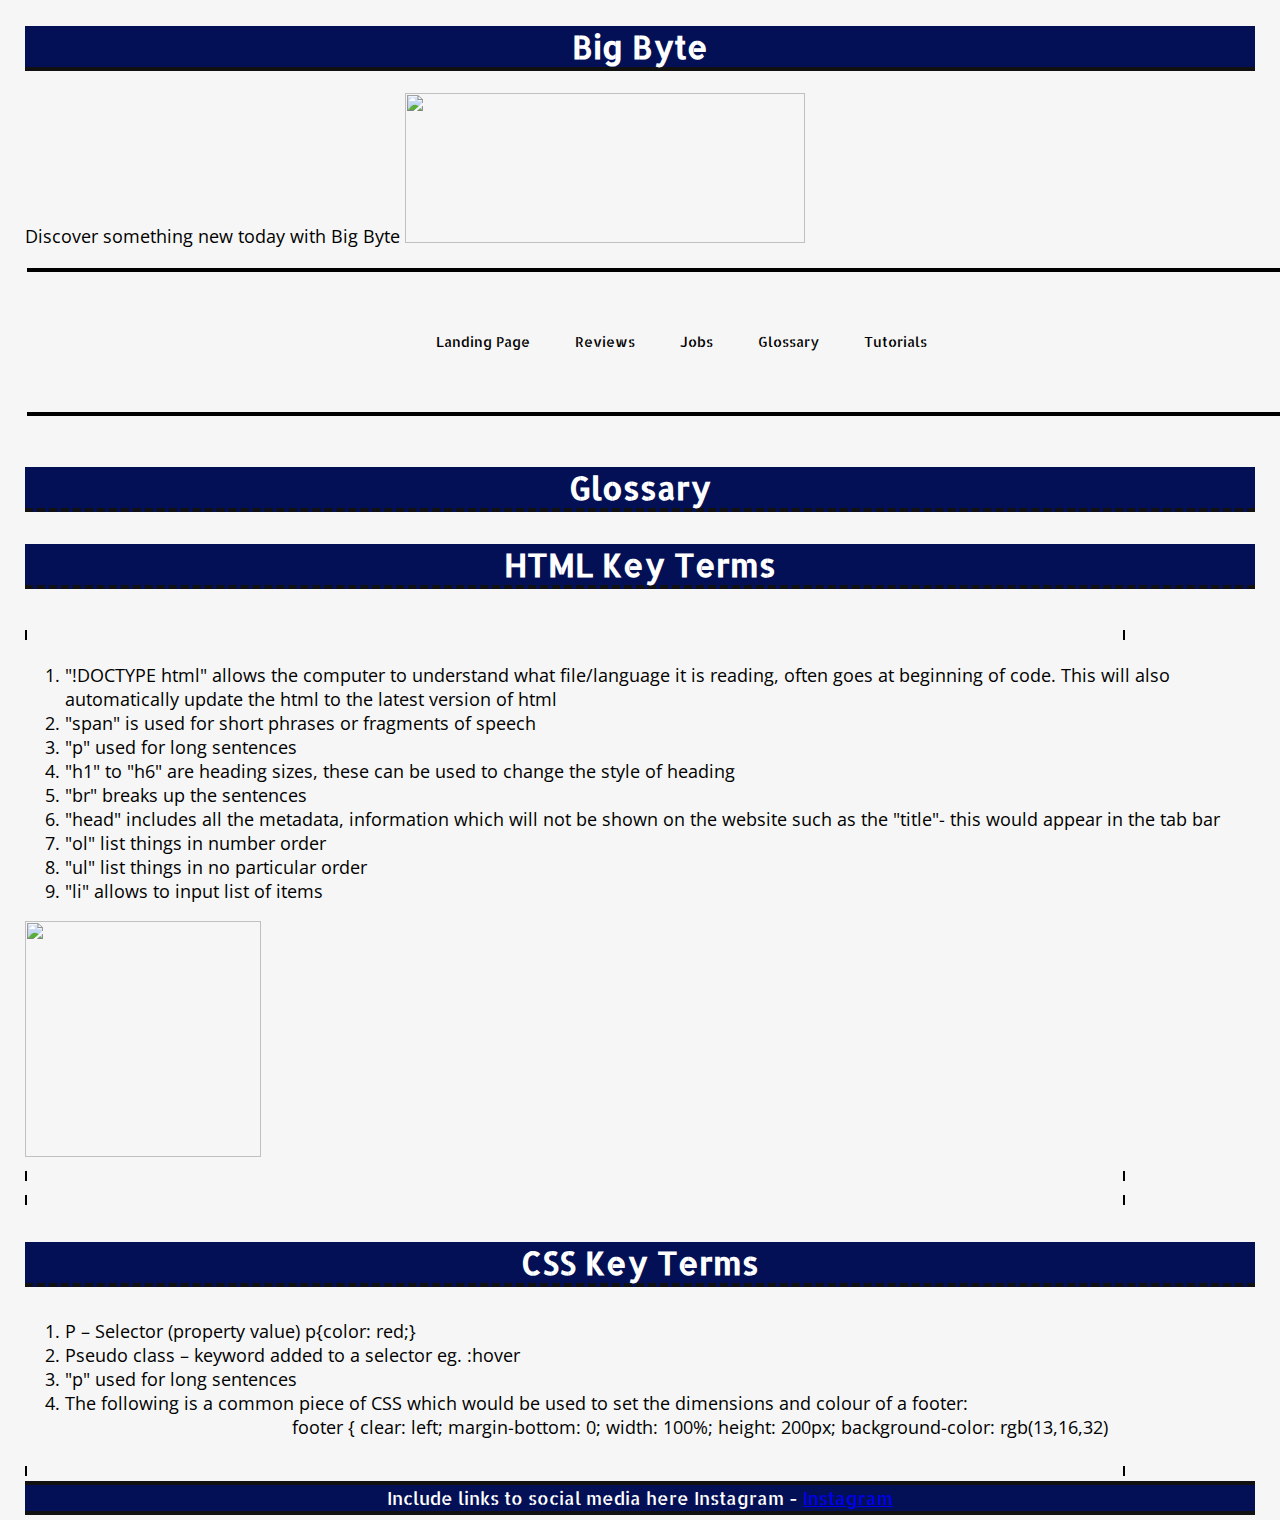
==== Glossary.html @ d10cc8c3 "links" ====
<!DOCTYPE html>
<html>
  <head>
    <!-- Contains the navigation bar !! -->
    <meta name="viewport" content="width=device-width, initial-scale=1">
    <title>Big Byte</title>
    <h1>Big Byte</h1>
    <h7>Discover something new today with Big Byte</h7>
    <link rel="stylesheet" href="CSS.css">
    <image src="Images/Peak.png" width="400" height="150"></image>
    <nav>
      <ul>
        <li><a href="Landing Page.html">Landing Page</a></li>
        <li><a href="Reviews.html">Reviews</a></li>
        <li><a href="Jobs.html">Jobs</a></li>
        <li><a href="Glossary.html">Glossary</a></li>
        <li><a href="Tutorials.html">Tutorials</a></li>
      </ul>
    </nav>
  </head>
  <body>
    <h3>Glossary</h3>
    <h3>HTML Key Terms</h3>
    <p>
       
         <ol>
           <li>"!DOCTYPE html" allows the computer to understand what file/language it is reading, often goes at beginning of code.
              This will also automatically update the html to the latest version of html</li>
           <li>"span" is used for short phrases or fragments of speech</li>
           <li>"p" used for long sentences</li>
           <li>"h1" to "h6" are heading sizes, these can be used to change the style of heading</li>
           <li>"br" breaks up the sentences </li>
           <li>"head" includes all the metadata, information which will not be shown on the website such as the "title"- this would appear in the tab bar</li>
           <li> "ol" list things in number order </li>
           <li>"ul" list things in no particular order</li>
           <li> "li" allows to input list of items</li>  
        </ol>
        <picture>
        <image src="Images/Code.png" width="236" height="236">
        </image>
      </picture>
    </p>
    <p>
      <h3>CSS Key Terms</h3>
        <ol>
            <li>P – Selector (property value) p{color: red;} </li>
            <li>Pseudo class – keyword added to a selector eg. :hover</li>
            <li>"p" used for long sentences</li>
            <li>The following is a common piece of CSS which would be used to set the dimensions and colour of a footer:
              <ul>
                footer {
                clear: left;
                margin-bottom: 0;
                width: 100%;
                height: 200px;
                background-color: rgb(13,16,32)
              </ul>
            </li>  
        </ol>
      </p>
    <footer> 
        Include links to social media here Instagram - <a href= "https://www.instagram.com/gr00vydhruvy1/?hl=en">Instagram</a>
      </footer>  
  </body>
</html>
---- CSS.css ----
/* Fonts from Google Fonts - more at https://fonts.google.com */
@import url('https://fonts.googleapis.com/css?family=Open+Sans:400,700');
@import url('https://fonts.googleapis.com/css?family=Inconsolata');
@import url('https://fonts.googleapis.com/css?family=Allerta+Stencil');

/* Might change the pixel size in the main body of the CSS */

body {
  background-color: #f6f6f6;
  font-family: "Open Sans", sans-serif;
  padding: 5px 25px;
  font-size: 18px;
  margin: 0;
  color: #000000;
}

h1 {
  font-family: 'Allerta Stencil', sans-serif;
  font-size: 32px;
  color: #ffffff;
  text-align: center;
  border-bottom: 4px solid #111;
  background-color: #041056;
}
  
h3 {
  background-color: #041056;
  color: #ffffff;
  font-family: 'Allerta Stencil', sans-serif;
  font-size: 32px;
  text-align: center;
  border-bottom: 4px dashed #111;
}

/* https://css-tricks.com/guide-responsive-friendly-css-columns/ */
p {
  font-family: 'Inconsolata', monospace;
 margin: auto;
  padding: inherit;
  text-align: left;
columns: 3;
column-rule: 40px;
column-rule-color: #000000;
-webkit-column-width: 250px;
     -moz-column-width: 250px;
          column-width: 250px;
  display:inline-block;
float: none; width: 85%;
border-left: 2px solid #000000;
border-right: 2px solid #000000;
column-rule: 2px dotted #000000;
max-width: 600;
min-width: 100;
}

header{
  color:						#000000;
  display:					block;
  column-span: all;
  margin:						0 0 2% 0;	
  columns: flex;
}

footer {			
  color: #ffffff;
  background-color: #041056;
  font-family: 'Allerta Stencil', sans-serif;
  font-size:					1em;	
  line-height:				1.438em;
  column-span:				all;
  display:					block;
  margin:						0;
  padding:					0;
  position:					relative;
  text-align:					center;
  border-bottom: 4px solid #111;
  border-top: 4px solid #111;
}
picture {
  float: right;
  width: 100%;
  object-fit: cover;
}

nav {
  padding: .10em;
  display: inline-block;
  width: 100%;
  position: center;
}
nav> ul{
  list-style-type: none;
  border-bottom: 4px solid #000000;
  border-top: 4px solid #000000;
  text-align: center;
}
/* Dosen't collapse properly, does it? */
/* Viewed The Guardian news paper site for inspiration */


ul {
  float: none; width: 100%;
  text-align: center; 
  display: inline-block;
}

ul li {
  padding: 2%;
  list-style: none;
  display: inline-block;
  position: right;
  line-height: 100px; 
  padding: 1em;
}

ul li a {
  display: block;
  text-decoration: none;
  font-size: 14px;
  font-family: 'Allerta Stencil', sans-serif;
  color: #000000;
  padding: 2px;
}

ul li a:hover {
  color: #808080;
}

/* Media Query */
@media screen and (max-width: 100%) {  
  .Computer-min img {
    display: none;
  }
}
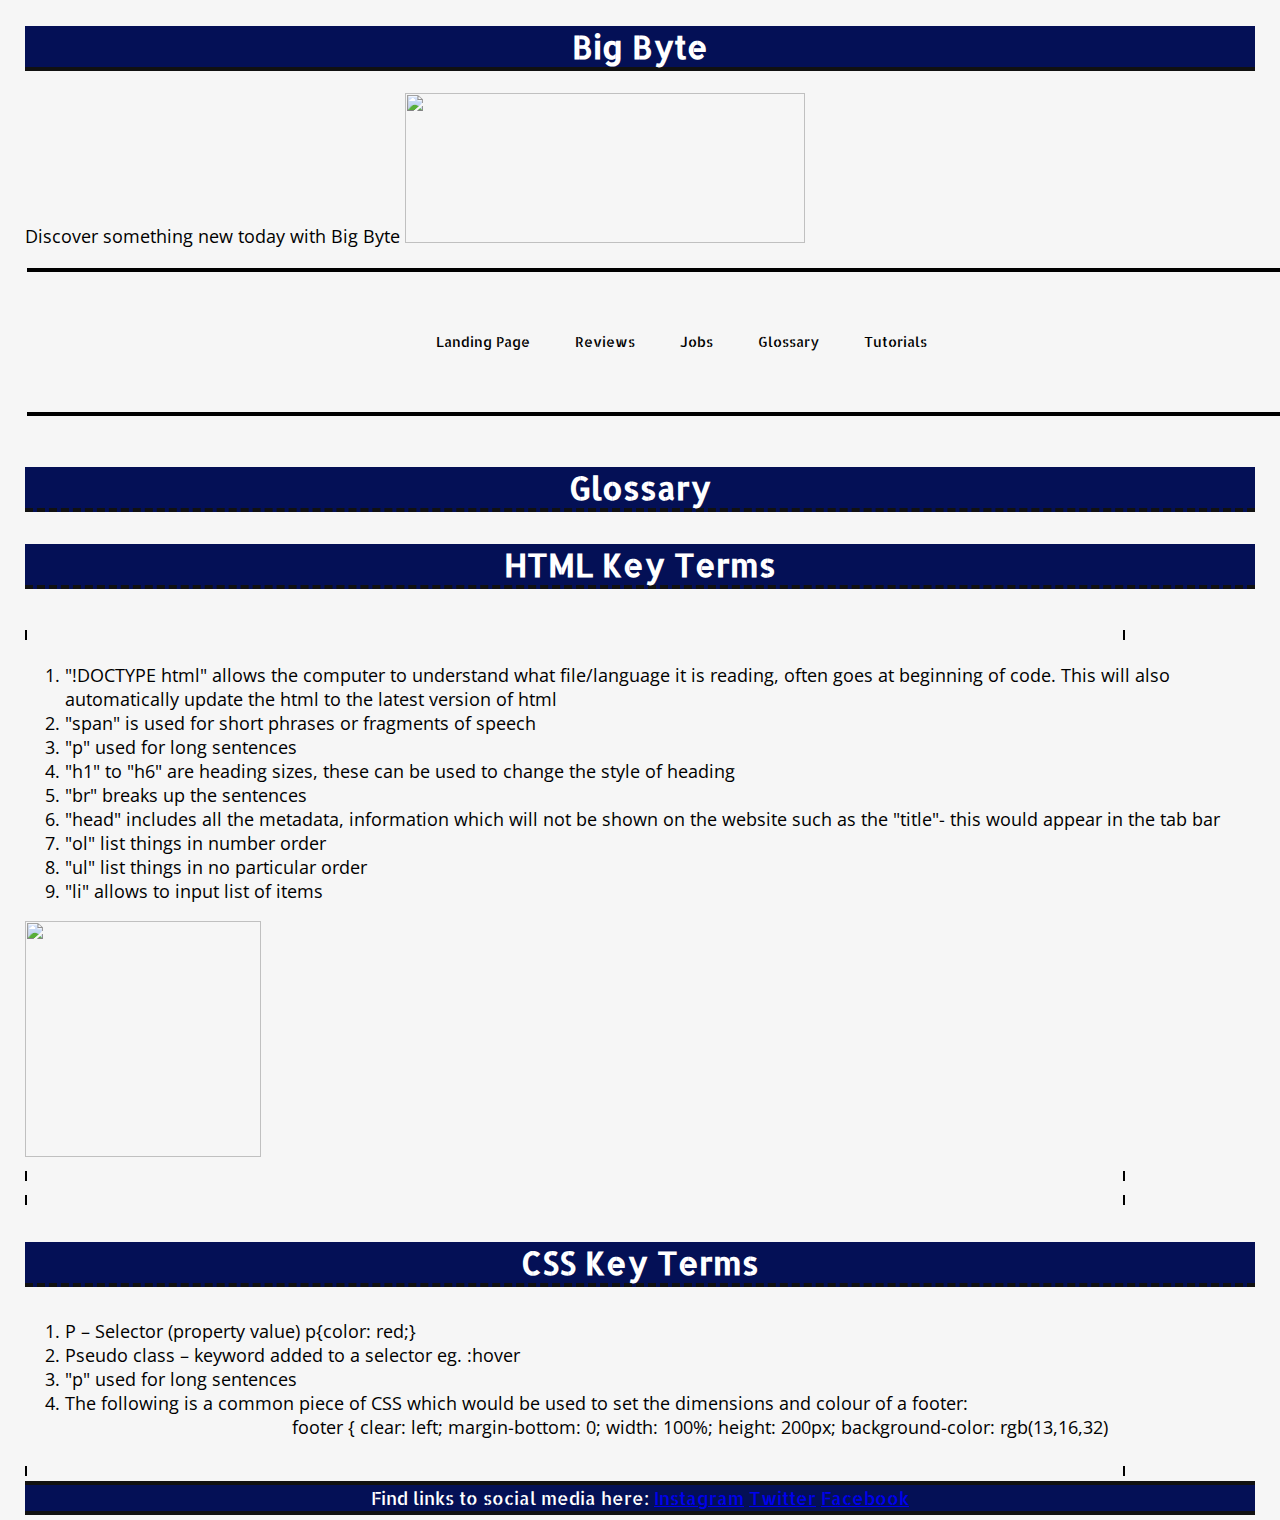
==== commit 8870f7e6: "footer update" ====
--- a/Glossary.html
+++ b/Glossary.html
@@ -59,7 +59,9 @@
         </ol>
       </p>
     <footer> 
-        Include links to social media here Instagram - <a href= "https://www.instagram.com/gr00vydhruvy1/?hl=en">Instagram</a>
+        Find links to social media here: <a href= "https://www.instagram.com/gr00vydhruvy1/?hl=en">Instagram</a> 
+        <a href="https://twitter.com/Twitter?ref_src=twsrc%5Egoogle%7Ctwcamp%5Eserp%7Ctwgr%5Eauthor">Twitter</a>
+        <a href="https://www.facebook.com/">Facebook</a>
       </footer>  
   </body>
 </html>
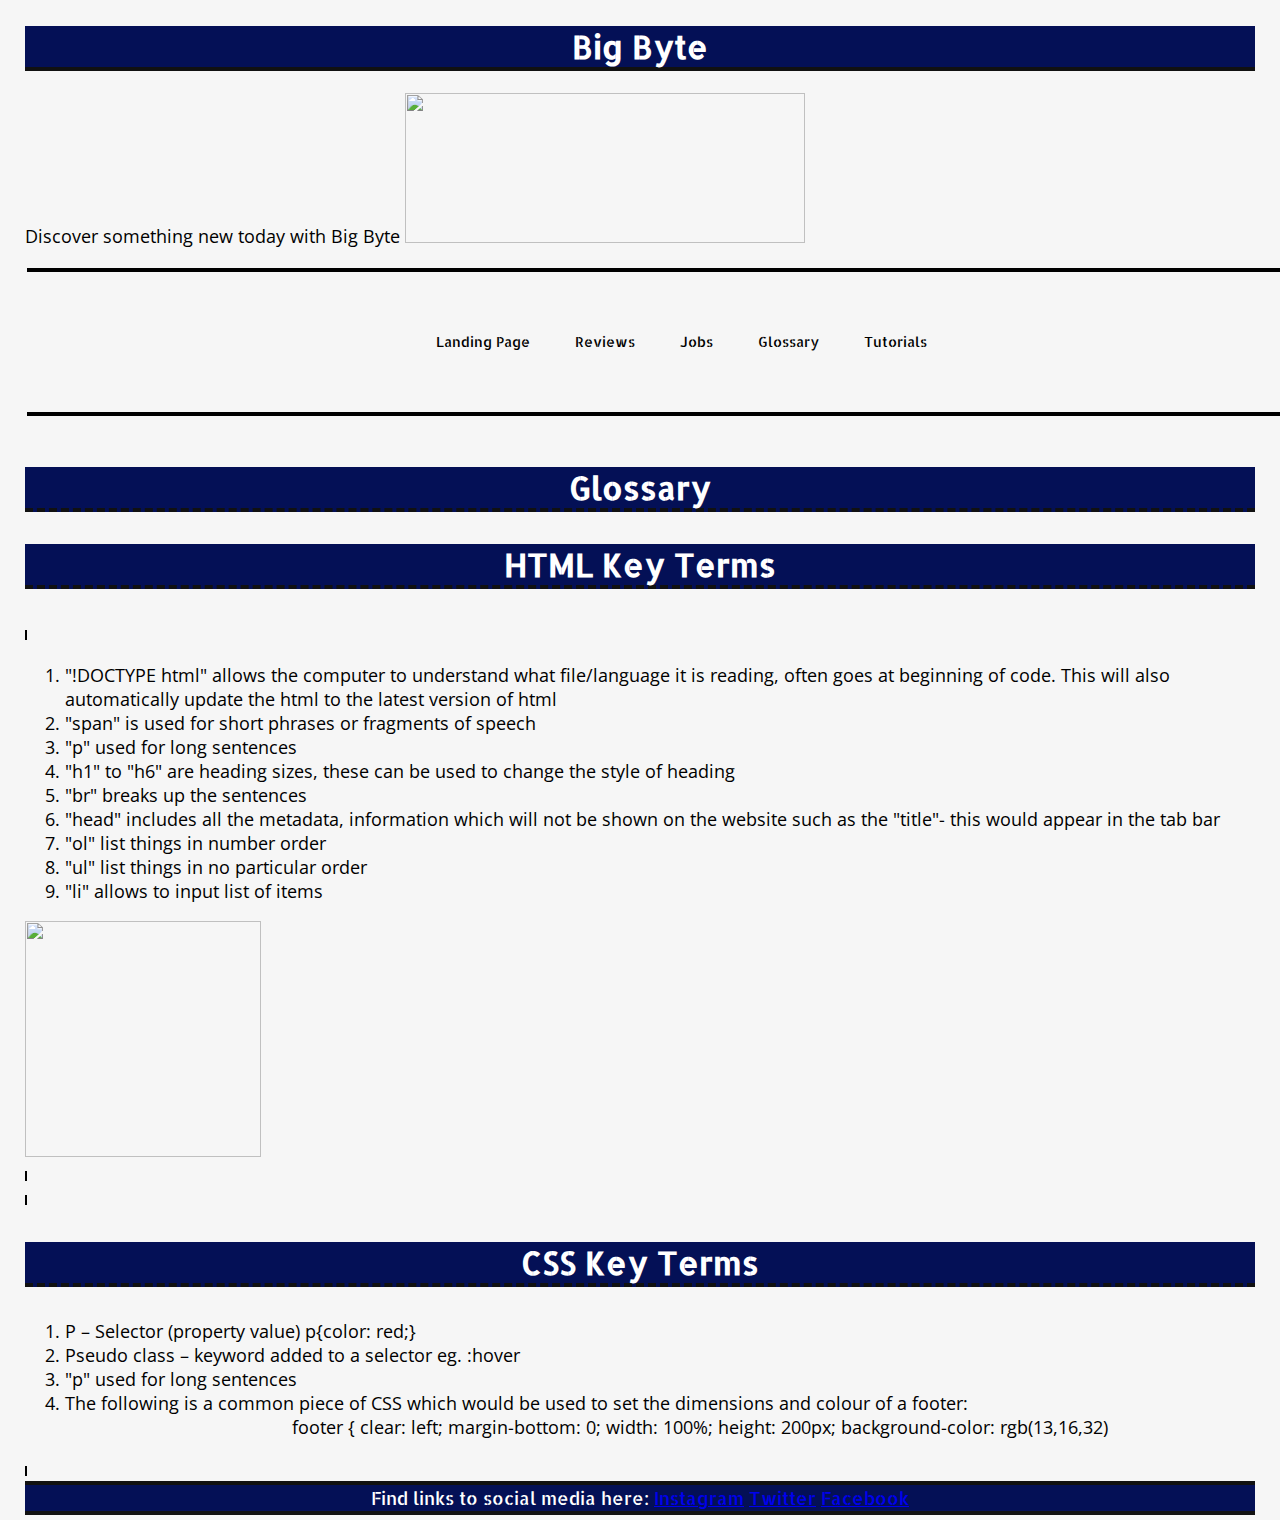
==== commit 7ff9ed25: "Added in more comments and references to my code" ====
--- a/Glossary.html
+++ b/Glossary.html
@@ -1,13 +1,14 @@
 <!DOCTYPE html>
 <html>
   <head>
-    <!-- Contains the navigation bar !! -->
+    <!-- Allows website to be viewed by phone !! -->
     <meta name="viewport" content="width=device-width, initial-scale=1">
     <title>Big Byte</title>
     <h1>Big Byte</h1>
     <h7>Discover something new today with Big Byte</h7>
     <link rel="stylesheet" href="CSS.css">
     <image src="Images/Peak.png" width="400" height="150"></image>
+     <!-- Contains the navigation bar !! -->
     <nav>
       <ul>
         <li><a href="Landing Page.html">Landing Page</a></li>
@@ -22,8 +23,9 @@
     <h3>Glossary</h3>
     <h3>HTML Key Terms</h3>
     <p>
-       
-         <ol>
+        <!-- Through out the year I was documenting all the key words that i used for HTML and CSS as i was new to it !! -->
+        <!-- I built my glossary up as i was using https://www.codecademy.com/learn/learn-html and the CSS glossary was built up during lectures  !! -->
+        <ol>
            <li>"!DOCTYPE html" allows the computer to understand what file/language it is reading, often goes at beginning of code.
               This will also automatically update the html to the latest version of html</li>
            <li>"span" is used for short phrases or fragments of speech</li>
@@ -58,6 +60,7 @@
             </li>  
         </ol>
       </p>
+      <!-- Contains footer and links to social media !! -->
     <footer> 
         Find links to social media here: <a href= "https://www.instagram.com/gr00vydhruvy1/?hl=en">Instagram</a> 
         <a href="https://twitter.com/Twitter?ref_src=twsrc%5Egoogle%7Ctwcamp%5Eserp%7Ctwgr%5Eauthor">Twitter</a>
--- a/CSS.css
+++ b/CSS.css
@@ -31,8 +31,11 @@
   text-align: center;
   border-bottom: 4px dashed #111;
 }
-
-/* https://css-tricks.com/guide-responsive-friendly-css-columns/ */
+/* I used this web page to help me understand how to use different styles of borders
+https://www.w3schools.com/csSref/pr_border-top_style.asp */
+/* I spent a couple hours reading
+ through this web page so i could understand how to properly create effective and responsive columns
+ https://css-tricks.com/guide-responsive-friendly-css-columns/ */
 p {
   font-family: 'Inconsolata', monospace;
  margin: auto;
@@ -45,7 +48,7 @@
      -moz-column-width: 250px;
           column-width: 250px;
   display:inline-block;
-float: none; width: 85%;
+float: none; width: 100%;
 border-left: 2px solid #000000;
 border-right: 2px solid #000000;
 column-rule: 2px dotted #000000;
@@ -76,6 +79,8 @@
   border-bottom: 4px solid #111;
   border-top: 4px solid #111;
 }
+
+
 picture {
   float: right;
   width: 100%;
@@ -95,9 +100,10 @@
   text-align: center;
 }
 /* Dosen't collapse properly, does it? */
+/* I am happy with how my website collapses now */
 /* Viewed The Guardian news paper site for inspiration */
 
-
+/* The following is CSS for my navigation bar */
 ul {
   float: none; width: 100%;
   text-align: center; 
@@ -105,7 +111,6 @@
 }
 
 ul li {
-  padding: 2%;
   list-style: none;
   display: inline-block;
   position: right;
@@ -121,7 +126,7 @@
   color: #000000;
   padding: 2px;
 }
-
+/* text colour change when mouse hovers over it */
 ul li a:hover {
   color: #808080;
 }
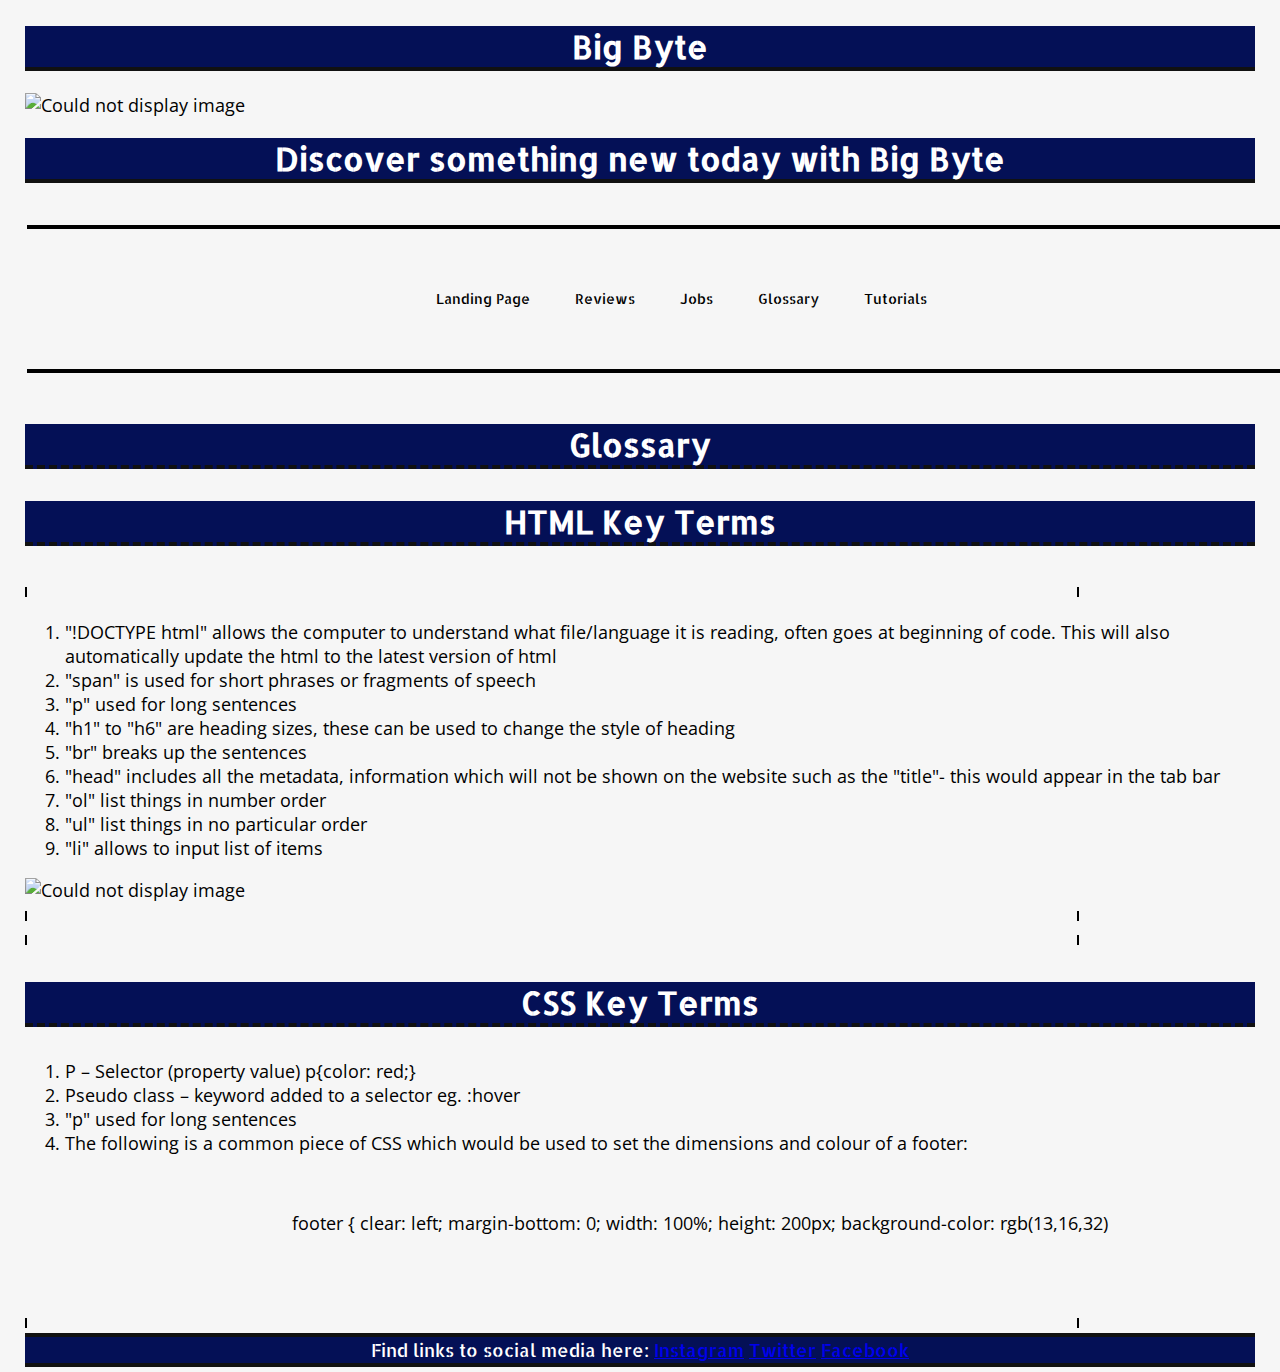
==== commit fe94d956: "validation corrections css" ====
--- a/Glossary.html
+++ b/Glossary.html
@@ -1,25 +1,26 @@
 <!DOCTYPE html>
-<html>
-  <head>
+<html lang="en">
+    <head>
+    <meta charset="UTF-8">
     <!-- Allows website to be viewed by phone !! -->
     <meta name="viewport" content="width=device-width, initial-scale=1">
     <title>Big Byte</title>
-    <h1>Big Byte</h1>
-    <h7>Discover something new today with Big Byte</h7>
     <link rel="stylesheet" href="CSS.css">
-    <image src="Images/Peak.png" width="400" height="150"></image>
-     <!-- Contains the navigation bar !! -->
-    <nav>
-      <ul>
-        <li><a href="Landing Page.html">Landing Page</a></li>
-        <li><a href="Reviews.html">Reviews</a></li>
-        <li><a href="Jobs.html">Jobs</a></li>
-        <li><a href="Glossary.html">Glossary</a></li>
-        <li><a href="Tutorials.html">Tutorials</a></li>
-      </ul>
-    </nav>
   </head>
   <body>
+      <h1>Big Byte</h1>
+      <img src="Images/Peak.png" width="400" height="150" alt="Could not display image"/>
+    <h1>Discover something new today with Big Byte</h1>
+    <!-- Contains the navigation bar !! -->
+    <nav>
+        <ul>
+          <li><a href="LandingPage.html">Landing Page</a></li>
+          <li><a href="Reviews.html">Reviews</a></li>
+          <li><a href="Jobs.html">Jobs</a></li>
+          <li><a href="Glossary.html">Glossary</a></li>
+          <li><a href="Tutorials.html">Tutorials</a></li>
+        </ul>
+      </nav>
     <h3>Glossary</h3>
     <h3>HTML Key Terms</h3>
     <p>
@@ -38,8 +39,7 @@
            <li> "li" allows to input list of items</li>  
         </ol>
         <picture>
-        <image src="Images/Code.png" width="236" height="236">
-        </image>
+        <img src="Images/Code.png" width="236" height="236" alt="Could not display image"/>
       </picture>
     </p>
     <p>
@@ -50,12 +50,12 @@
             <li>"p" used for long sentences</li>
             <li>The following is a common piece of CSS which would be used to set the dimensions and colour of a footer:
               <ul>
-                footer {
+                <li>footer {
                 clear: left;
                 margin-bottom: 0;
                 width: 100%;
                 height: 200px;
-                background-color: rgb(13,16,32)
+                background-color: rgb(13,16,32)</li>
               </ul>
             </li>  
         </ol>
--- a/CSS.css
+++ b/CSS.css
@@ -52,16 +52,16 @@
 border-left: 2px solid #000000;
 border-right: 2px solid #000000;
 column-rule: 2px dotted #000000;
-max-width: 600;
-min-width: 100;
+max-width: 1000px;
+min-width: 100px;
 }
 
 header{
   color:						#000000;
   display:					block;
   column-span: all;
-  margin:						0 0 2% 0;	
-  columns: flex;
+  margin:					 2%;	
+  columns: auto;
 }
 
 footer {			
@@ -87,11 +87,16 @@
   object-fit: cover;
 }
 
+video {
+  width: 100%;
+  position: relative;
+}
+
 nav {
   padding: .10em;
   display: inline-block;
   width: 100%;
-  position: center;
+  text-align: center;
 }
 nav> ul{
   list-style-type: none;
@@ -113,7 +118,7 @@
 ul li {
   list-style: none;
   display: inline-block;
-  position: right;
+  text-align: center;
   line-height: 100px; 
   padding: 1em;
 }
@@ -131,9 +136,88 @@
   color: #808080;
 }
 
-/* Media Query */
-@media screen and (max-width: 100%) {  
-  .Computer-min img {
-    display: none;
+/* Media Queries */
+/* Reference: https://www.youtube.com/watch?v=5xzaGSYd7jM - this video helped me learn how to use media queries */
+
+@media screen and (max-width: 1000px){
+  head{
+    font-size: 40px;
+  }
+  h1 {
+    font-family: 'Allerta Stencil', sans-serif;
+    font-size: 40px;
+    color: #ffffff;
+    background-color: rgb(0, 143, 59);
+  }
+  h3 {
+    background-color: rgb(0, 143, 59);
+    color: #ffffff;
+    font-family: 'Allerta Stencil', sans-serif;
+    font-size: 40px;
+  }
+  p {
+    font-size: 20px;
+  }
+  nav{
+    font-size: 20px;
+  }
+  footer{
+    background: rgb(0, 143, 59);
+    font-size: 20px;
+  }
+}
+@media screen and (max-width: 700px){
+  head{
+    font-size: 50px;
+  }
+  h1 {
+    font-family: 'Allerta Stencil', sans-serif;
+    font-size: 40px;
+    color: #ffffff;
+    background-color: red;
+  }
+  h3 {
+    background-color: red;
+    color: #ffffff;
+    font-family: 'Allerta Stencil', sans-serif;
+    font-size: 40px;
+  }
+  p {
+    font-size: 20px;
+  }
+  nav{
+    font-size: 20px;
+  }
+  footer{
+    background: red;
+    font-size: 20px;
+  }
+}
+@media screen and (max-width: 400px){
+  head{
+    font-size: 60px;
+  }
+  h1 {
+    font-family: 'Allerta Stencil', sans-serif;
+    font-size: 50px;
+    color: #ffffff;
+    background-color: rgb(19, 123, 243);
+  }
+  h3 {
+    background-color: rgb(19, 123, 243);
+    color: #ffffff;
+    font-family: 'Allerta Stencil', sans-serif;
+    font-size: 50px;
+  }
+  p {
+    font-size: 30px;
+  }
+  nav{
+    width: 98%;
+    font-size: 30px;
+  }
+  footer{
+    background: rgb(19, 123, 243);
+    font-size: 30px;
   }
 }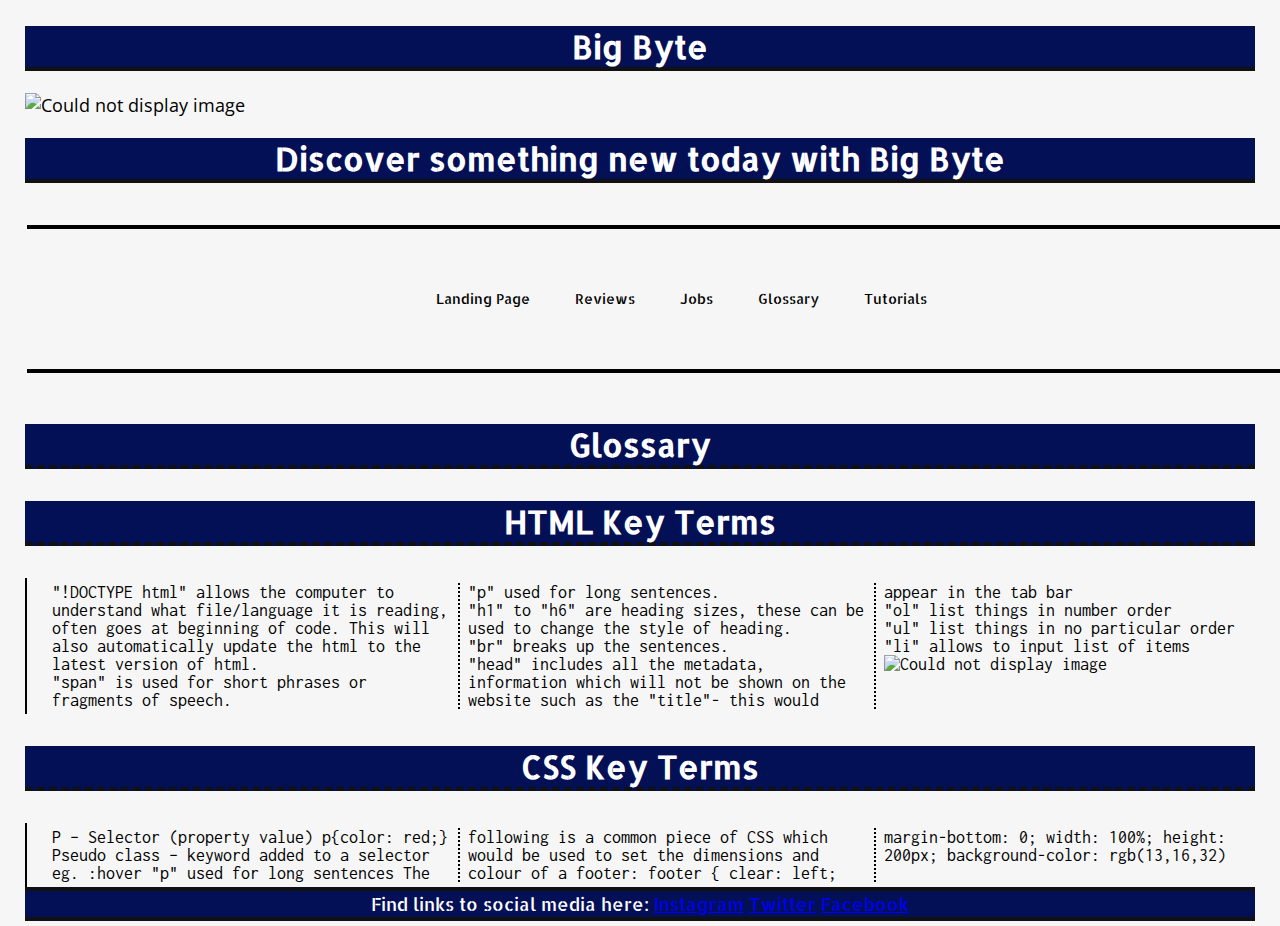
==== commit 4e735226: "debugging glossary page" ====
--- a/Glossary.html
+++ b/Glossary.html
@@ -26,39 +26,46 @@
     <p>
         <!-- Through out the year I was documenting all the key words that i used for HTML and CSS as i was new to it !! -->
         <!-- I built my glossary up as i was using https://www.codecademy.com/learn/learn-html and the CSS glossary was built up during lectures  !! -->
-        <ol>
-           <li>"!DOCTYPE html" allows the computer to understand what file/language it is reading, often goes at beginning of code.
-              This will also automatically update the html to the latest version of html</li>
-           <li>"span" is used for short phrases or fragments of speech</li>
-           <li>"p" used for long sentences</li>
-           <li>"h1" to "h6" are heading sizes, these can be used to change the style of heading</li>
-           <li>"br" breaks up the sentences </li>
-           <li>"head" includes all the metadata, information which will not be shown on the website such as the "title"- this would appear in the tab bar</li>
-           <li> "ol" list things in number order </li>
-           <li>"ul" list things in no particular order</li>
-           <li> "li" allows to input list of items</li>  
-        </ol>
+        
+          "!DOCTYPE html" allows the computer to understand what file/language it is reading, often goes at beginning of code.
+              This will also automatically update the html to the latest version of html.
+              <br>
+           "span" is used for short phrases or fragments of speech.
+           <br>
+           "p" used for long sentences.
+           <br>
+           "h1" to "h6" are heading sizes, these can be used to change the style of heading.
+           <br>
+          "br" breaks up the sentences. 
+          <br>
+           "head" includes all the metadata, information which will not be shown on the website such as the "title"- this would appear in the tab bar
+           <br> 
+           "ol" list things in number order 
+           <br>
+           "ul" list things in no particular order
+           <br>
+           "li" allows to input list of items 
+      
         <picture>
         <img src="Images/Code.png" width="236" height="236" alt="Could not display image"/>
       </picture>
     </p>
-    <p>
+   
       <h3>CSS Key Terms</h3>
-        <ol>
-            <li>P – Selector (property value) p{color: red;} </li>
-            <li>Pseudo class – keyword added to a selector eg. :hover</li>
-            <li>"p" used for long sentences</li>
-            <li>The following is a common piece of CSS which would be used to set the dimensions and colour of a footer:
-              <ul>
-                <li>footer {
+      <p>
+        
+            P – Selector (property value) p{color: red;}
+            Pseudo class – keyword added to a selector eg. :hover
+          "p" used for long sentences
+            The following is a common piece of CSS which would be used to set the dimensions and colour of a footer:
+              
+              footer {
                 clear: left;
                 margin-bottom: 0;
                 width: 100%;
                 height: 200px;
-                background-color: rgb(13,16,32)</li>
-              </ul>
-            </li>  
-        </ol>
+                background-color: rgb(13,16,32)
+          
       </p>
       <!-- Contains footer and links to social media !! -->
     <footer> 
--- a/CSS.css
+++ b/CSS.css
@@ -44,15 +44,15 @@
 columns: 3;
 column-rule: 40px;
 column-rule-color: #000000;
--webkit-column-width: 250px;
-     -moz-column-width: 250px;
-          column-width: 250px;
+-webkit-column-width: 150px;
+     -moz-column-width: 150px;
+          column-width: 150px;
   display:inline-block;
 float: none; width: 100%;
 border-left: 2px solid #000000;
 border-right: 2px solid #000000;
 column-rule: 2px dotted #000000;
-max-width: 1000px;
+max-width: 1999px;
 min-width: 100px;
 }
 
